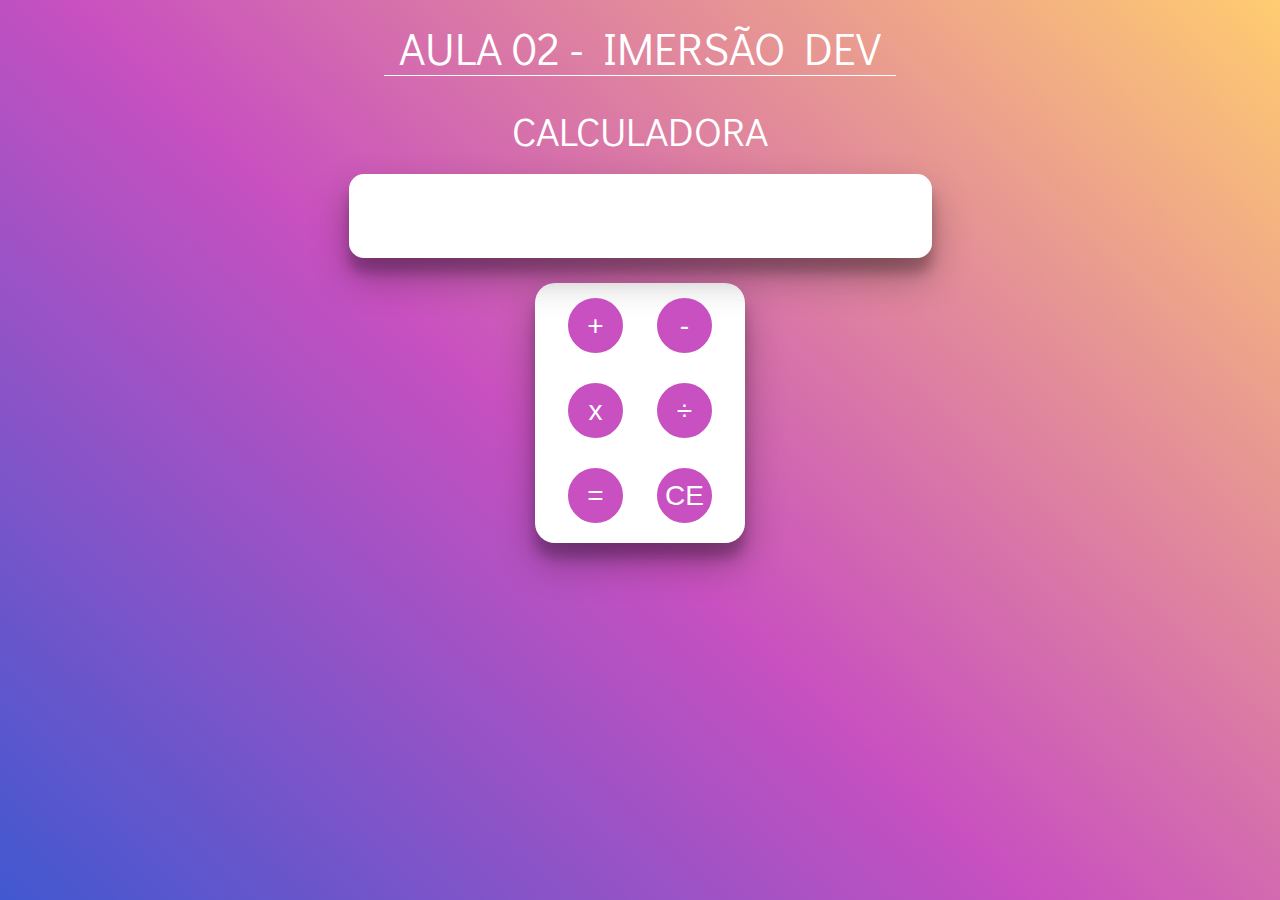
==== AULA 0002 - CONDICIONAIS E CALCULADORA/index.html @ 8f4155a4 "Exercicio - Aula 2- Calculadora." ====
<!DOCTYPE html>
<html lang="en">
<head>
    <meta charset="UTF-8">
    <meta http-equiv="X-UA-Compatible" content="IE=edge">
    <meta name="viewport" content="width=device-width, initial-scale=1.0">
    <link rel="preconnect" href="https://fonts.gstatic.com">
    <link href="https://fonts.googleapis.com/css2?family=Didact+Gothic&display=swap" rel="stylesheet">
    <link rel="stylesheet" href="./css/reset.css">
    <link rel="stylesheet" href="./css/index.css">
    <title>AULA 02 - IMERSÃO DEV ALURA</title>
</head>
<body>
    <header>
        <h1>AULA 02 - IMERSÃO DEV</h1>
    </header>
    <main>
        <h2>Calculadora</h2>

        <div class="inputCalc">
            <input type="text" id="inNumber">
        </div>
        
        <div class="btnOperators">
            <button id="soma" onclick="operador('+')">+</button>
            <button id="subtr" onclick="operador('-')">-</button>
            <button id="multi" onclick="operador('*')">x</button>
            <button id="division" onclick="operador('/')">&divide;</button>
            <button id="igual" onclick="resultado()">=</button>
            <button type="button" onclick="apagar()">CE</button>
        </div>
    </main>
    <footer>

    </footer>
</body>
<script src="scripts/main.js"></script>
</html>
---- AULA 0002 - CONDICIONAIS E CALCULADORA/css/index.css ----
body {
    width: 100%;
    height: 100vh;
    background-color: #4158D0;
    background-image: linear-gradient(43deg, #4158D0 0%, #C850C0 46%, #FFCC70 100%);
}

h1 {
    font-family: 'Didact Gothic', sans-serif;
    font-size: 45px;
    text-align: center;
    border-bottom: 1px solid #fff;
    padding-top: 25px;
    padding-bottom: 5px;
    margin-left: 30%;
    margin-right: 30%;
    color: #fff;
}

h2 {
    color: #fff;
    font-family: 'Didact Gothic', sans-serif;
    font-size: 40px;
    padding-bottom: 5px;
    padding-top: 35px;
    text-align: center;
    text-transform: uppercase;
}

h3 {
    font-family: 'Didact Gothic', sans-serif;
    font-size: 70px;
    text-align: center;
    padding-top: 35px;
    color: #fff;
    text-transform: uppercase;
}

.inputCalc {
    text-align: center;
    margin-left: auto;
    margin-right: auto;
}

#inNumber {
    width: auto;
    height: 80px;
    background-color: #fff;
    color: #C850C0;
    border: none;
    border-bottom: 2px solid #fff;
    border-radius: 15px;
    font-size: 45px;
    margin-top: 18px;
    margin-bottom: 25px;
    text-align: center;
    box-shadow: rgba(0, 0, 0, 0.3) 0px 19px 38px, rgba(0, 0, 0, 0.22) 0px 15px 12px;
}

.btnOperators {
    border-radius: 20px;
    text-align: center;
    height: 260px;
    margin-left: auto;
    margin-right: auto;
    width: 210px;
    box-shadow: rgba(0, 0, 0, 0.3) 0px 19px 38px, rgba(0, 0, 0, 0.22) 0px 15px 12px;
    background-color: #fff;
}

button {
    width: 55px;
    height: 55px;
    background-color: #C850C0;
    border: none;
    border: 2px solid #C850C0;
    border-radius: 100%;
    color:#fff;
    font-size: 28px;
    margin: 15px 15px;
}

button:hover {
    background-color: #fff;
    color:#C850C0; 
}
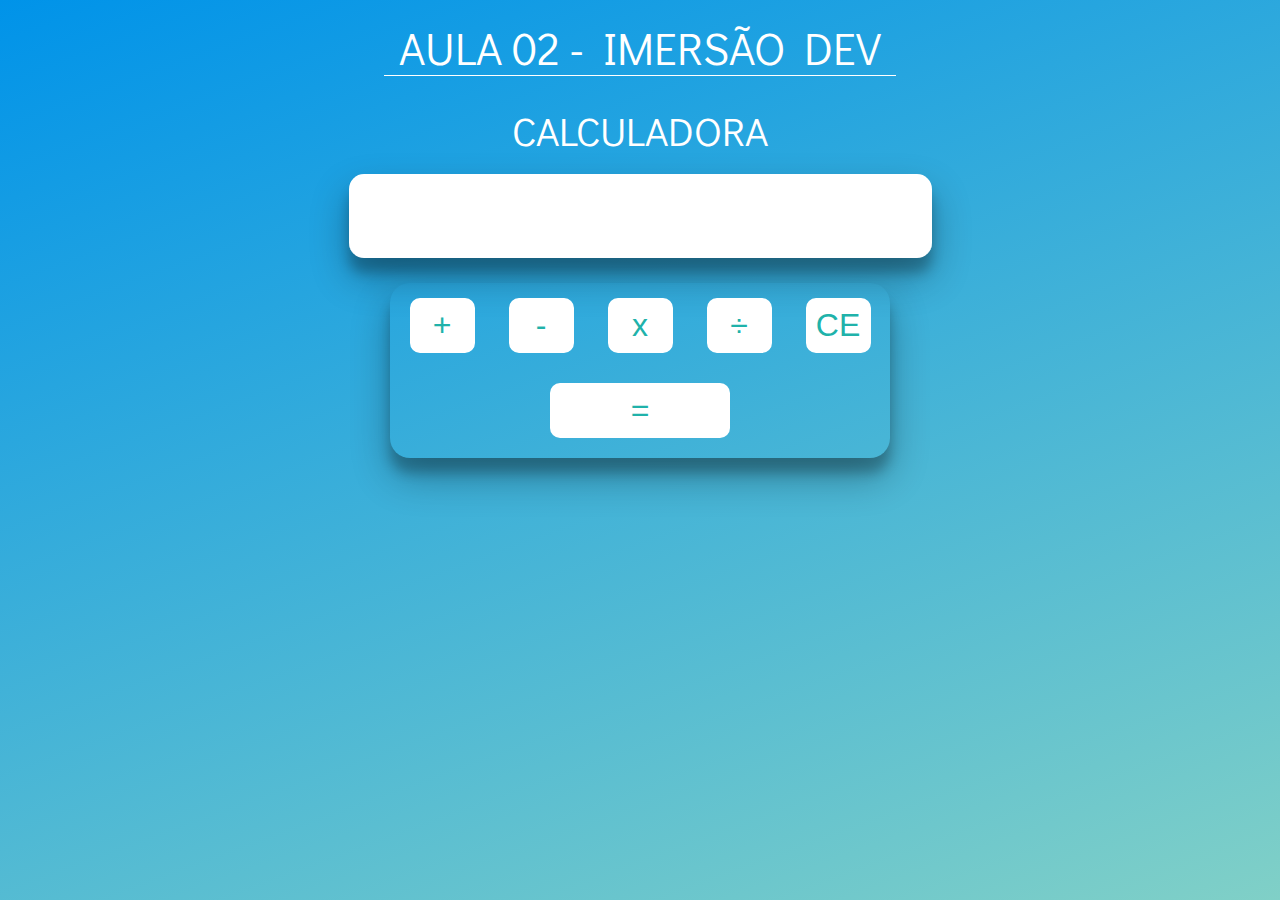
==== commit c3bb8bc1: "Exercicio - Aula 2 - Calculadora - correções e ajuste de cores nos botões." ====
--- a/AULA 0002 - CONDICIONAIS E CALCULADORA/index.html
+++ b/AULA 0002 - CONDICIONAIS E CALCULADORA/index.html
@@ -26,8 +26,8 @@
             <button id="subtr" onclick="operador('-')">-</button>
             <button id="multi" onclick="operador('*')">x</button>
             <button id="division" onclick="operador('/')">&divide;</button>
-            <button id="igual" onclick="resultado()">=</button>
             <button type="button" onclick="apagar()">CE</button>
+            <button id="igual" class="btnIgual" onclick="resultado()">=</button>
         </div>
     </main>
     <footer>
--- a/AULA 0002 - CONDICIONAIS E CALCULADORA/css/index.css
+++ b/AULA 0002 - CONDICIONAIS E CALCULADORA/css/index.css
@@ -1,8 +1,8 @@
 body {
     width: 100%;
     height: 100vh;
-    background-color: #4158D0;
-    background-image: linear-gradient(43deg, #4158D0 0%, #C850C0 46%, #FFCC70 100%);
+    background-color: #0093E9;
+    background-image: linear-gradient(160deg, #0093E9 0%, #80D0C7 100%);
 }
 
 h1 {
@@ -60,33 +60,42 @@
 .btnOperators {
     border-radius: 20px;
     text-align: center;
-    height: 260px;
+    height: 175px;
     margin-left: auto;
     margin-right: auto;
-    width: 210px;
+    width: 500px;
     box-shadow: rgba(0, 0, 0, 0.3) 0px 19px 38px, rgba(0, 0, 0, 0.22) 0px 15px 12px;
-    background-color: #fff;
+
 }
 
 button {
-    width: 55px;
+    width: 65px;
     height: 55px;
-    background-color: #C850C0;
+    background-color: #fff;
     border: none;
-    border: 2px solid #C850C0;
-    border-radius: 100%;
-    color:#fff;
-    font-size: 28px;
+    border: 2px solid #fff;
+    border-radius: 10px;
+    color: lightseagreen;
+    font-size: 32px;
     margin: 15px 15px;
 }
 
 button:hover {
+    color:darkblue;
+    box-shadow: rgba(0, 0, 0, 0.3) 0px 19px 38px, rgba(0, 0, 0, 0.22) 0px 15px 12px;
+}
+
+.btnIgual {
+    width: 180px;
+    height: 55px;
     background-color: #fff;
-    color:#C850C0; 
+    border: none;
+    border-radius: 10px;
+    color: lightseagreen;
+    font-size: 32px;
+    margin: 15px 15px;
 }
 
 
 
 
-
-
